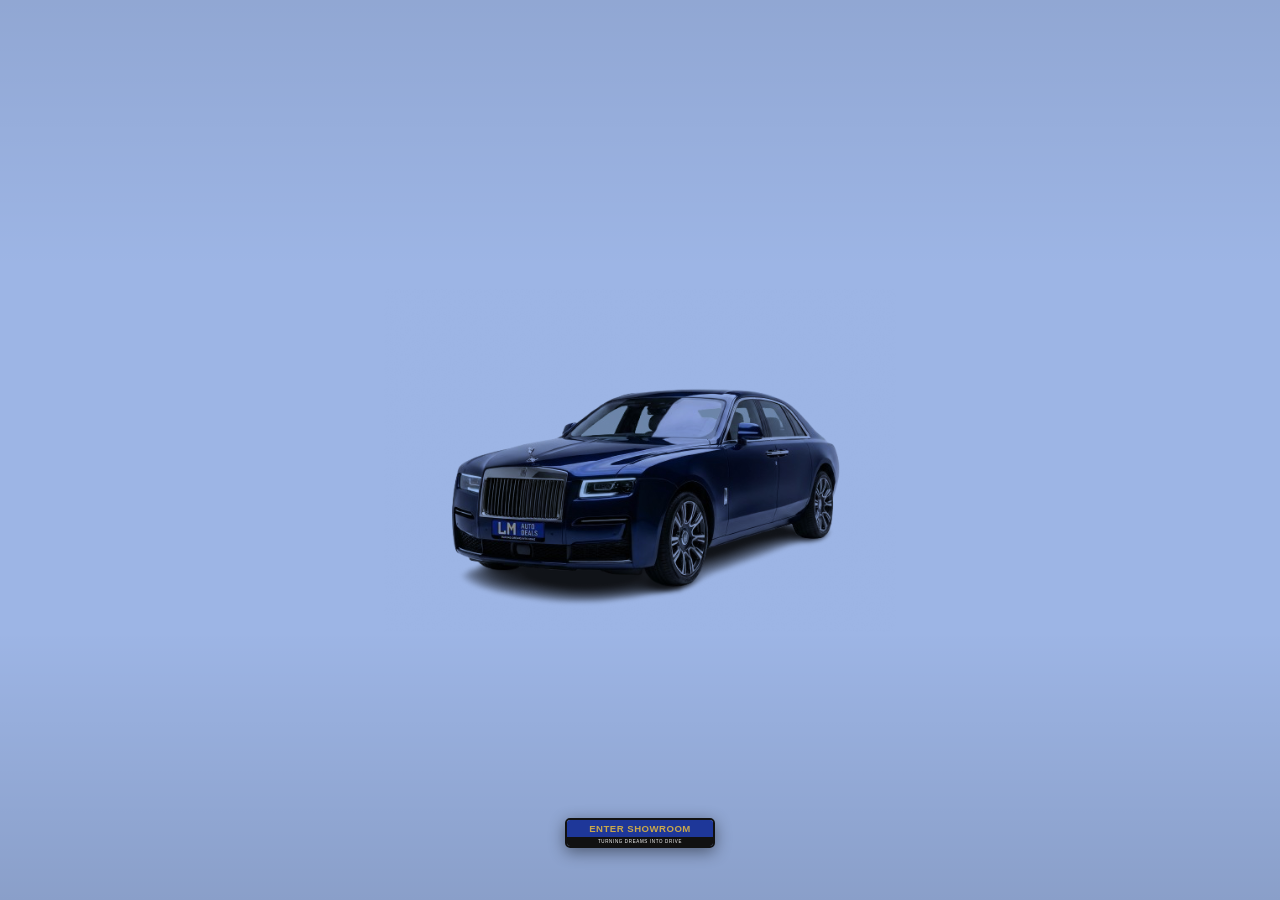
==== index.html @ 27e5c66c "change commit" ====
<!doctype html>
<html lang="en">
<head>
  <meta charset="utf-8" />
  <meta name="viewport" content="width=device-width, initial-scale=1" />
  <title>LM AUTO DEALS 🇬🇭🇺🇸 — Personal Car Shopper</title>
  <link rel="stylesheet" href="styles.css">
</head>
<body>
  <main>
    <section class="hero hero-slideshow" id="heroSlideshow">
      <div class="hero-vignette" aria-hidden="true"></div>
      <div class="hero-slides">
        <div class="hero-slide active" data-tint="#0d1c3a" style="background-color:#9db5e5;background-image:url('images/homepage/IMG_2023 copy.PNG')">
          <span class="hero-name" aria-hidden="true">Rolls-Royce Ghost</span>
        </div>
        <div class="hero-slide" data-tint="#5a8a3a" style="background-color:#b3c6a7;background-image:url('images/homepage/IMG_2024 copy.PNG')">
          <span class="hero-name" aria-hidden="true">Lamborghini Huracán</span>
        </div>
        <div class="hero-slide" data-tint="#9ba3ae" style="background-color:#bbc3ce;background-image:url('images/homepage/IMG_2025 copy.PNG')">
          <span class="hero-name" aria-hidden="true">Porsche 911</span>
        </div>
        <div class="hero-slide" data-tint="#1a2d4a" style="background-color:#90a9ce;background-image:url('images/homepage/IMG_2026 copy.PNG')">
          <span class="hero-name" aria-hidden="true">BMW M8</span>
        </div>
        <div class="hero-slide" data-tint="#d8d8d6" style="background-color:#fffffd;background-image:url('images/homepage/IMG_2027 copy.PNG')">
          <span class="hero-name" aria-hidden="true">Range Rover</span>
        </div>
        
        <div class="hero-slide" data-tint="#6c7480" style="background-color:#adb6c3;background-image:url('images/homepage/audi_grey.png')">
          <span class="hero-name" aria-hidden="true">Audi A6</span>
        </div>
        <div class="hero-slide" data-tint="#1f1f1f" style="background-color:#d4cfcf;background-image:url('images/homepage/g_wagon_black.png')">
          <span class="hero-name" aria-hidden="true">G-Wagon</span>
        </div>
      </div>
      <button class="hero-edge hero-edge--prev" type="button" aria-label="Previous car"></button>
      <button class="hero-edge hero-edge--next" type="button" aria-label="Next car"></button>
      <a href="showroom.html" class="showroom-btn">
        <span class="showroom-btn__main">ENTER SHOWROOM</span>
        <span class="showroom-btn__sub">TURNING DREAMS INTO DRIVE</span>
      </a>
    </section>
  </main>

  <script src="script.js"></script>
</body>
</html>
---- styles.css ----
:root{--accent:#1b6dd6;--bg:#fafbfc;--card:#ffffff;--text:#1a1a1a;--muted:#757575;--border:#e8e8e8;--header-h:64px}
*{box-sizing:border-box}
html,body{height:100%}
html{scroll-padding-top:var(--header-h)}
body{margin:0;font-family:-apple-system, BlinkMacSystemFont, 'Segoe UI', sans-serif;color:var(--text);-webkit-font-smoothing:antialiased;background:var(--bg)}
.container{max-width:1100px;margin:0 auto;padding:0 20px}
.site-header{position:fixed;top:0;left:0;right:0;z-index:100;background:transparent;border-bottom:1px solid transparent;transition:background 0.3s ease, border-color 0.3s ease, box-shadow 0.3s ease}
.site-header .container{display:flex;align-items:center;padding:12px 0;min-height:var(--header-h)}
.brand{display:inline-flex;align-items:center;text-decoration:none;line-height:0}
.brand img{display:block;height:40px;width:auto;filter:drop-shadow(0 2px 8px rgba(0,0,0,0.25));transition:filter 0.3s ease}

/* Solid state — applied once user scrolls past the hero */
.site-header.is-solid{background:#fff;border-bottom-color:var(--border);box-shadow:0 1px 12px rgba(0,0,0,0.04)}
.site-header.is-solid .brand img{filter:none}

.hero{background:linear-gradient(135deg, #f5f7fa 0%, #e8ecf1 100%);padding:80px 0;color:var(--text)}
.hero-inner{max-width:800px}
.hero h1{margin:0 0 12px;font-size:2.8rem;font-weight:600;letter-spacing:-1px;line-height:1.2}
.lead{opacity:0.9;margin:0 0 24px;font-size:1.1rem;line-height:1.6;color:var(--muted)}
.hero-actions{display:flex;gap:12px;flex-wrap:wrap}

/* Hero slideshow */
.hero-slideshow{position:relative;padding:0;min-height:100vh;background-color:var(--hero-tint, #6c7480);transition:background-color 2s ease;overflow:hidden;touch-action:pan-y}
.hero-vignette{position:absolute;inset:0;background:linear-gradient(to bottom,rgba(0,0,0,0.08) 0%,rgba(0,0,0,0) 30%,rgba(0,0,0,0) 70%,rgba(0,0,0,0.12) 100%);pointer-events:none;z-index:3}
.hero-slides{position:relative;width:100%;min-height:100vh;z-index:2}
.hero-slide{position:absolute;inset:0;display:flex;flex-direction:column;align-items:flex-start;justify-content:flex-end;padding:0 6vw 10vh;opacity:0;transition:opacity 2s ease;pointer-events:none;background-size:40%;background-repeat:no-repeat;background-position:center 52%;background-blend-mode:multiply}
.hero-slide.active{opacity:1;pointer-events:auto}
.hero-name{display:none}

/* Side click zones for prev/next */
.hero-edge{position:absolute;top:64px;bottom:96px;width:25%;background:transparent;border:none;cursor:pointer;padding:0;z-index:3}
.hero-edge--prev{left:0;cursor:w-resize}
.hero-edge--next{right:0;cursor:e-resize}
.hero-edge::before{content:'';position:absolute;top:50%;width:18px;height:18px;border-top:2px solid rgba(255,255,255,0.95);border-right:2px solid rgba(255,255,255,0.95);opacity:0;transition:opacity 0.25s ease, transform 0.25s ease;margin-top:-9px;filter:drop-shadow(0 1px 3px rgba(0,0,0,0.35))}
.hero-edge--prev::before{left:36px;transform:rotate(-135deg)}
.hero-edge--next::before{right:36px;transform:rotate(45deg)}
.hero-edge:hover::before{opacity:1}
.hero-edge--prev:hover::before{transform:rotate(-135deg) translate(-4px, 4px)}
.hero-edge--next:hover::before{transform:rotate(45deg) translate(4px, -4px)}
@media (hover: none){.hero-edge{cursor:default}.hero-edge::before{display:none}}

.showroom-btn{position:absolute;bottom:52px;left:50%;transform:translateX(-50%);z-index:10;display:flex;flex-direction:column;text-decoration:none;border-radius:5px;border:2px solid #111;overflow:hidden;width:150px;height:30px;box-shadow:0 4px 16px rgba(0,0,0,0.45);transition:transform 0.2s ease,box-shadow 0.2s ease}
.showroom-btn:hover{transform:translateX(-50%) translateY(-2px);box-shadow:0 8px 24px rgba(0,0,0,0.55)}
.showroom-btn__main{background:#1e3799;color:#c9a84c;font-family:'Arial Narrow','Impact',Arial,sans-serif;font-weight:700;font-size:0.6rem;letter-spacing:0.05em;text-align:center;flex:1;display:flex;align-items:center;justify-content:center;text-transform:uppercase}
.showroom-btn__sub{background:#111;color:#fff;font-size:0.28rem;letter-spacing:0.15em;text-align:center;padding:2px 4px;text-transform:uppercase;white-space:nowrap}

.hero-dots{position:absolute;bottom:36px;left:0;right:0;z-index:4;display:flex;justify-content:center;gap:10px}
.hero-dot{width:10px;height:10px;border-radius:50%;border:none;background:rgba(255,255,255,0.55);cursor:pointer;padding:0;transition:background 0.2s ease, transform 0.2s ease}
.hero-dot:hover{background:rgba(255,255,255,0.85)}
.hero-dot.active{background:rgba(255,255,255,0.98);transform:scale(1.3)}

@media (max-width:900px){
  .hero-edge{width:28%}
}

@media (max-width:640px){
  .hero-slide{padding:0 5vw 8vh}
  .hero-edge{width:32%;top:60px;bottom:80px}
  .hero-dots{bottom:28px}
}
.btn{display:inline-block;padding:12px 20px;border-radius:6px;text-decoration:none;border:1px solid transparent;background:#fff;color:var(--text);font-weight:500;font-size:0.95rem;transition:all 0.2s;cursor:pointer}
.btn:hover{transform:translateY(-1px);box-shadow:0 4px 12px rgba(0,0,0,0.1)}
.btn-primary{background:var(--accent);color:#fff;border-color:var(--accent)}
.btn-primary:hover{background:#1555c0;box-shadow:0 4px 12px rgba(27,109,214,0.3)}

.section{padding:60px 0}
.section h2{font-size:2rem;font-weight:600;margin:0 0 12px;letter-spacing:-0.5px}
.muted{color:var(--muted);font-size:0.95rem}
.categories{display:grid;gap:40px}
.category h3{margin:0 0 16px;font-size:1.2rem;font-weight:600}
.card-grid{display:grid;grid-template-columns:repeat(auto-fit,minmax(240px,1fr));gap:16px}
.card{background:var(--card);border-radius:8px;overflow:hidden;border:1px solid var(--border);transition:all 0.2s;cursor:pointer}
.card img{width:100%;height:180px;object-fit:cover;display:block}
.card h4{margin:14px 14px 6px;font-size:1rem;font-weight:600}
.card p{margin:0 14px 14px;font-size:0.9rem;color:var(--muted)}
.card:hover{border-color:var(--accent);box-shadow:0 2px 8px rgba(27,109,214,0.15)}

.about ul{margin-top:12px;line-height:1.8;color:var(--muted)}
.about p{line-height:1.8;color:var(--muted)}

/* Process section */
.process-grid{display:grid;grid-template-columns:repeat(3,1fr);gap:24px;margin-top:28px}
.process-step{padding:24px;border-radius:8px;text-align:left;border:1px solid var(--border)}
.step-number{width:40px;height:40px;border-radius:50%;background:var(--accent);color:#fff;display:flex;align-items:center;justify-content:center;font-weight:600;font-size:1.1rem;margin-bottom:12px}
.step-title{margin:0 0 8px;font-weight:600;font-size:0.95rem}
.step-desc{margin:0;color:var(--muted);font-size:0.9rem;line-height:1.6}

@media (max-width:960px){
  .process-grid{grid-template-columns:repeat(2,1fr)}
}

@media (max-width:640px){
  .process-grid{grid-template-columns:1fr}
}

.contact-wrap{display:grid;grid-template-columns:1fr 320px;gap:24px;align-items:start}
.contact-form{background:var(--card);padding:24px;border-radius:8px;border:1px solid var(--border)}
.contact-form .input{width:100%;padding:10px;border-radius:6px;border:1px solid var(--border);margin-top:6px;font-size:0.95rem;font-family:inherit}
.contact-form label{display:block;margin-bottom:12px;font-weight:500;font-size:0.9rem}
.contact-info{background:var(--card);padding:24px;border-radius:8px;border:1px solid var(--border)}
.contact-info h3{margin:0 0 12px;font-weight:600}
.contact-info p{margin:8px 0;font-size:0.9rem}
.contact-info a{color:var(--accent);text-decoration:none}

.site-footer{padding:24px 0;text-align:center;color:var(--muted);background:#fff;border-top:1px solid var(--border);font-size:0.9rem}

/* Modal styles */
.modal{position:fixed;inset:0;z-index:1000;display:none;align-items:center;justify-content:center}
.modal.show{display:flex}
.modal-backdrop{position:fixed;inset:0;background:rgba(0,0,0,0.4);z-index:999}
.modal-content{position:relative;z-index:1001;background:#fff;border-radius:10px;max-width:900px;width:90%;max-height:90vh;overflow:auto;box-shadow:0 10px 40px rgba(0,0,0,0.2)}
.modal-close{position:absolute;top:16px;right:16px;width:36px;height:36px;border:none;background:transparent;font-size:24px;cursor:pointer;z-index:1002;color:var(--muted)}
.modal-close:hover{color:var(--text)}
.modal-body{padding:28px}
.modal-media{margin-bottom:20px;position:relative;max-height:500px}
.modal-media img{width:100%;max-height:500px;object-fit:contain;border-radius:8px}
.modal-media .hidden{display:none}
.modal-nav{position:absolute;top:50%;transform:translateY(-50%);background:rgba(0,0,0,0.4);color:#fff;border:none;padding:10px 14px;font-size:20px;cursor:pointer;border-radius:6px;z-index:100;transition:background 0.2s}
.modal-nav:hover{background:rgba(0,0,0,0.6)}
#prevImage{left:16px}
#nextImage{right:16px}
.modal-thumbnails{display:flex;gap:8px;margin-top:16px;overflow-x:auto;padding:12px 0;border-top:1px solid var(--border);padding-top:16px}
.modal-thumbnails img{width:60px;height:60px;object-fit:cover;border-radius:6px;cursor:pointer;border:2px solid transparent;opacity:0.5;transition:all 0.2s;flex-shrink:0}
.modal-thumbnails img:hover{opacity:0.8}
.modal-thumbnails img.active{border-color:var(--accent);opacity:1}
.modal-controls{display:flex;gap:12px;margin-bottom:16px}
.modal-controls .btn{flex:1;margin:0;background:transparent;border:1px solid var(--border);color:var(--text)}
.modal-controls .btn:hover{background:var(--bg);border-color:var(--accent)}
.modal-details{padding:16px;background:var(--bg);border-radius:8px;color:var(--text);margin-bottom:20px}
.modal-details h3{margin:0 0 8px;font-weight:600}
.modal-details p{margin:0;color:var(--muted);font-size:0.9rem}
.modal-action{text-align:center}
.modal-action .btn{min-width:200px}

/* animations */
@keyframes slideIn{from{opacity:0;transform:translateY(16px)}to{opacity:1;transform:translateY(0)}}
.modal.show .modal-content{animation:slideIn 0.25s ease-out}
.card:active{transform:scale(0.99)}
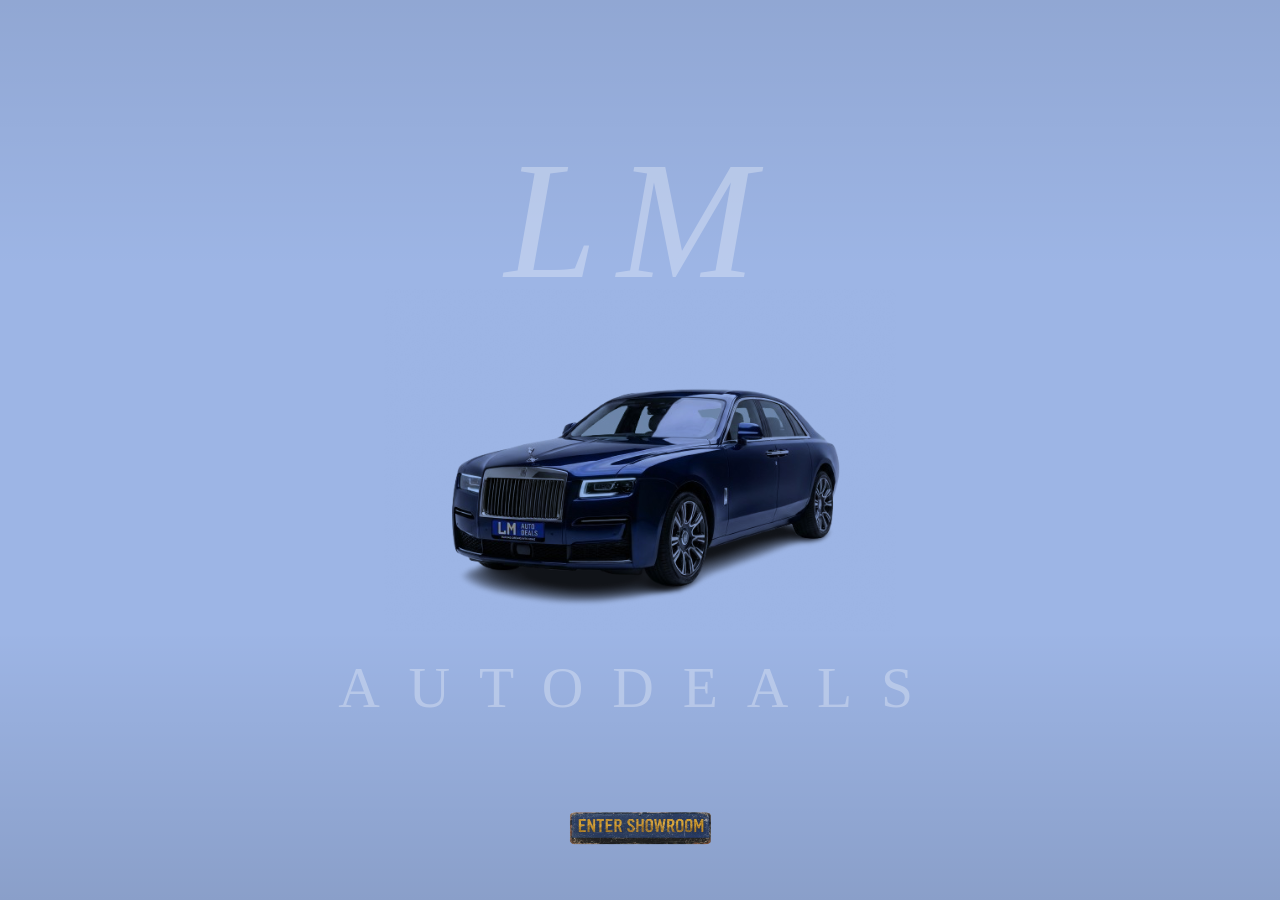
==== commit caf10072: "change commit" ====
--- a/index.html
+++ b/index.html
@@ -10,6 +10,10 @@
   <main>
     <section class="hero hero-slideshow" id="heroSlideshow">
       <div class="hero-vignette" aria-hidden="true"></div>
+      <div class="hero-brand" aria-hidden="true">
+        <span class="hero-brand__lm">LM</span>
+        <span class="hero-brand__name">AUTODEALS</span>
+      </div>
       <div class="hero-slides">
         <div class="hero-slide active" data-tint="#0d1c3a" style="background-color:#9db5e5;background-image:url('images/homepage/IMG_2023 copy.PNG')">
           <span class="hero-name" aria-hidden="true">Rolls-Royce Ghost</span>
@@ -37,8 +41,7 @@
       <button class="hero-edge hero-edge--prev" type="button" aria-label="Previous car"></button>
       <button class="hero-edge hero-edge--next" type="button" aria-label="Next car"></button>
       <a href="showroom.html" class="showroom-btn">
-        <span class="showroom-btn__main">ENTER SHOWROOM</span>
-        <span class="showroom-btn__sub">TURNING DREAMS INTO DRIVE</span>
+        <img src="images/enter_showroom.PNG" alt="Enter Showroom">
       </a>
     </section>
   </main>
--- a/styles.css
+++ b/styles.css
@@ -26,6 +26,9 @@
 .hero-slide{position:absolute;inset:0;display:flex;flex-direction:column;align-items:flex-start;justify-content:flex-end;padding:0 6vw 10vh;opacity:0;transition:opacity 2s ease;pointer-events:none;background-size:40%;background-repeat:no-repeat;background-position:center 52%;background-blend-mode:multiply}
 .hero-slide.active{opacity:1;pointer-events:auto}
 .hero-name{display:none}
+.hero-brand{position:absolute;inset:0;z-index:4;pointer-events:none;user-select:none}
+.hero-brand__lm{position:absolute;top:14vh;left:50%;transform:translateX(-50%);font-family:Palatino,'Palatino Linotype','Book Antiqua',Georgia,serif;font-weight:normal;font-style:italic;font-size:clamp(4.5rem,13vw,11rem);letter-spacing:0.12em;color:rgba(255,255,255,0.3);white-space:nowrap}
+.hero-brand__name{position:absolute;bottom:20vh;left:50%;transform:translateX(-50%);font-family:Palatino,'Palatino Linotype','Book Antiqua',Georgia,serif;font-weight:normal;font-size:clamp(1.4rem,4.5vw,4rem);letter-spacing:0.5em;color:rgba(255,255,255,0.3);white-space:nowrap;text-transform:uppercase}
 
 /* Side click zones for prev/next */
 .hero-edge{position:absolute;top:64px;bottom:96px;width:25%;background:transparent;border:none;cursor:pointer;padding:0;z-index:3}
@@ -39,10 +42,9 @@
 .hero-edge--next:hover::before{transform:rotate(45deg) translate(4px, -4px)}
 @media (hover: none){.hero-edge{cursor:default}.hero-edge::before{display:none}}
 
-.showroom-btn{position:absolute;bottom:52px;left:50%;transform:translateX(-50%);z-index:10;display:flex;flex-direction:column;text-decoration:none;border-radius:5px;border:2px solid #111;overflow:hidden;width:150px;height:30px;box-shadow:0 4px 16px rgba(0,0,0,0.45);transition:transform 0.2s ease,box-shadow 0.2s ease}
-.showroom-btn:hover{transform:translateX(-50%) translateY(-2px);box-shadow:0 8px 24px rgba(0,0,0,0.55)}
-.showroom-btn__main{background:#1e3799;color:#c9a84c;font-family:'Arial Narrow','Impact',Arial,sans-serif;font-weight:700;font-size:0.6rem;letter-spacing:0.05em;text-align:center;flex:1;display:flex;align-items:center;justify-content:center;text-transform:uppercase}
-.showroom-btn__sub{background:#111;color:#fff;font-size:0.28rem;letter-spacing:0.15em;text-align:center;padding:2px 4px;text-transform:uppercase;white-space:nowrap}
+.showroom-btn{position:absolute;bottom:22px;left:50%;transform:translateX(-50%);z-index:10;display:block;text-decoration:none;width:160px;height:100px;transition:transform 0.2s ease,filter 0.2s ease}
+.showroom-btn:hover{transform:translateX(-50%) translateY(-2px);filter:brightness(1.1)}
+.showroom-btn img{width:100%;height:100%;object-fit:fill;display:block}
 
 .hero-dots{position:absolute;bottom:36px;left:0;right:0;z-index:4;display:flex;justify-content:center;gap:10px}
 .hero-dot{width:10px;height:10px;border-radius:50%;border:none;background:rgba(255,255,255,0.55);cursor:pointer;padding:0;transition:background 0.2s ease, transform 0.2s ease}
